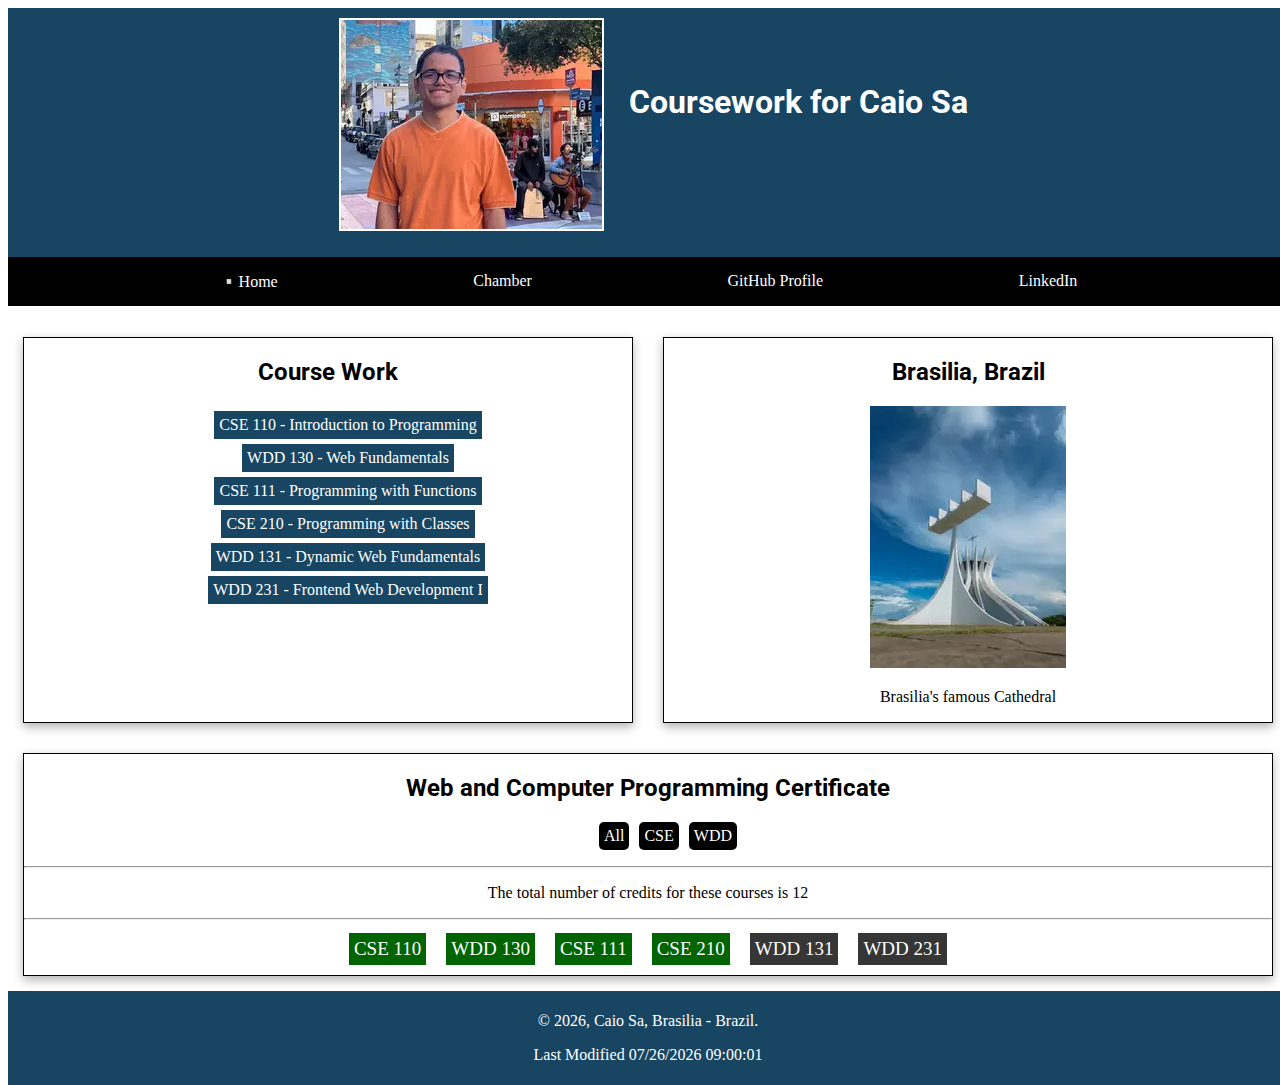
==== index.html @ 1e24691e "add credits to courses" ====
<!DOCTYPE html>
<html lang="en">

<head>
    <meta charset="UTF-8">
    <meta name="author" content="Caio Sa">
    <meta name="description"
        content="This is a project for the WDD 231 class at BYUI showing my portolio and coursework.">
    <meta name="viewport" content="width=device-width, initial-scale=1.0">
    <link rel="stylesheet" href="styles/layout.css">
    <link rel="preconnect" href="https://fonts.googleapis.com">
    <link rel="preconnect" href="https://fonts.gstatic.com" crossorigin>
    <link
        href="https://fonts.googleapis.com/css2?family=Roboto:ital,wght@0,100;0,300;0,400;0,500;0,700;0,900;1,100;1,300;1,400;1,500;1,700;1,900&display=swap"
        rel="stylesheet">
    <title>CourseWork for Caio Sa</title>
</head>

<body>
    <header>
        <div>
            <img src="images/foto_2_30.webp" alt="Caio Sa">
            <h1>Coursework for Caio Sa</h1>
        </div>
        <nav class="navigation">
            <ul>
                <li><a class="active" target="_blank" href="index.html">Home</a></li>
                <li><a target="_blank" href="#">Chamber</a></li>
                <li><a target="_blank" href="https://github.com/caiosabarros">GitHub Profile</a></li>
                <li><a target="_blank" href="https://www.linkedin.com/in/caiosabarros">LinkedIn</a></li>
            </ul>
        </nav>
        <!--should it be here or in main?-->
        <button id="menu">Menu</button>
    </header>
    <main>
        <!--Course Work-->
        <section>
            <h2>Course Work</h2>
            <ul id="coursework"></ul>
        </section>
        <!--Brasilia, Brazil-->
        <section>
            <h2>Brasilia, Brazil</h2>
            <img src="images/pexels-joelalencar-27794156_5_1_65.webp" alt="city of Brasilia">
            <p>Brasilia's famous Cathedral</p>
        </section>
        <!--Web and Computer Programming Certificate-->
        <section>
            <h2>Web and Computer Programming Certificate</h2>
            <ul>
                <li onclick="allCourses()">All</li>
                <li onclick="cseCourses()">CSE</li>
                <li onclick="wddCourses()">WDD</li>
            </ul>
            <hr>
            <p id="credits"></p>
            <hr>
            <div id="courses"></div>
        </section>
    </main>
    <footer>
        <!--copyright symbol and currentyear written using js-->
        <p>&copy; <span id="currentyear"></span>, Caio Sa, Brasilia - Brazil.</p>
        <p id="lastModified"></p>
    </footer>
    <script src="scripts/script.js" defer></script>
    <script src="scripts/getdates.js" defer></script>
    <script src="scripts/courselist.js" defer></script>
</body>

</html>
---- styles/layout.css ----
/* small view navigation */
.navigation a {
    display: none;
}

nav {
    background-color: black;
}

nav a:hover {
    border: 1px solid white;
}

li {
    text-decoration: none;
    list-style: none;
}

/* when the button is clicked - the open class is toggled (added/removed) */

.open a {
    display: block;
}

.active::before {
    content: "▫️";
    /* just a wayfinding symbol for the user */
}

a {
    text-decoration: none;
    color: white
}

#menu {
    font-size: 1.5rem;
    border: 0;
    background: none;
    /*color: #000;*/
    position: absolute;
    top: 1rem;
    right: 1rem;
}

main {
    text-align: center;
}

section {
    border: 1px solid black;
    box-shadow: 0 4px 10px rgba(0, 0, 0, 0.3);
    margin: 15px;
}

#menu::before {
    content: "☰";
    color: white;
}

#menu {
    color: white;
}

#menu.open::before {
    content: "X";
}

h1,
h2 {
    font-family: 'Roboto', sans-serif;
}

header {
    background-color: #174562;
    text-align: center;
}

header div {
    display: flex;
    text-align: center;
    justify-content: center;
    flex-direction: column;
}

header div h1 {
    margin-top: 0px;
    margin-left: 15px;
}

header img {
    margin: 10px;
    border: 2px solid white;
}

h1 {
    color: white;
}

section ul {
    display: flex;
    flex-direction: row;
    justify-content: center;
    text-align: center;
}

section ul li {
    margin: 0 5px;
    background-color: black;
    color: white;
    border-radius: 5px;
    padding: 5px;
    max-width: fit-content;
}

footer {
    text-align: center;
    background-color: #174562;
    color: white;
    padding: 5px 0 5px 0;
}

#coursework {
    display: flex;
    flex-direction: column;
    align-items: center;
}

#coursework li {
    margin: 5px 0 0 0;
    background-color: #174562;
    border-radius: 0;
}

#courses {
    display: flex;
    flex-direction: column;
    justify-content: center;
    text-align: center;
    align-items: center;
}

div img {
    /* width: 100%; */
    height: auto;
    max-width: 261px;
}

section img {
    max-width: 196px;
}

@media screen and (min-width:800px) {
    #menu {
        display: none;
    }

    .navigation a {
        display: block;
    }

    body {
        /* display: grid; */
        height: 100vh;
        width: 100vw;
        text-align: center;
    }

    nav ul {
        display: flex;
        flex-direction: row;
        justify-content: space-evenly;
        padding: 15px;
    }

    nav a:hover {
        border: none;
        text-decoration: overline;
    }

    main {
        display: grid;
        grid-template: auto auto / 1fr 1fr;
    }

    section:last-child {
        grid-column: 1/3;
    }

    nav {
        background-color: black;
    }

    section ul {
        display: flex;
        flex-direction: row;
        justify-content: center;
    }

    #courses {
        display: flex;
        flex-direction: row;
    }

    section ul li {
        margin: 0 5px;
        background-color: black;
        color: white;
        border-radius: 5px;
        padding: 5px;
    }

    section ul li:hover {
        margin: 0 5px;
        color: white;
        border-radius: 5px;
        padding: 5px;
        transform: scale(1.1);
        transition: transform 0.3s ease;
        cursor: pointer;
    }

    #courses p {
        margin: 5px 10px 10px 10px;
    }

    header div {
        flex-direction: row;
    }

    header div h1 {
        margin-top: 75px;
        margin-left: 15px;
    }
}

@media screen and (min-width:1200px) {}
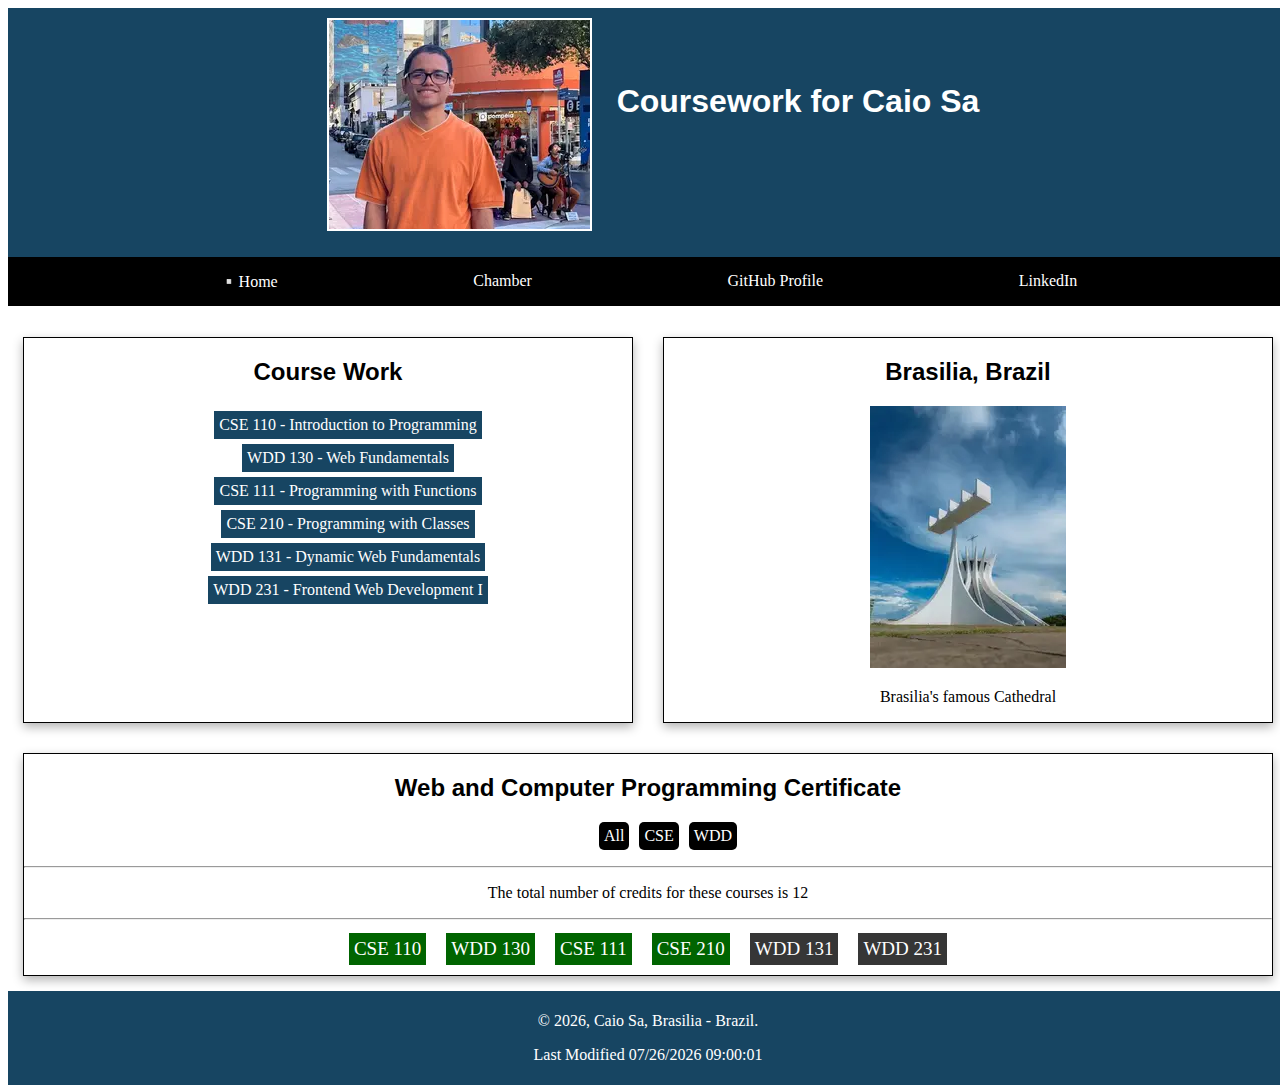
==== commit 765c4bc9: "edit font weights" ====
--- a/index.html
+++ b/index.html
@@ -10,9 +10,7 @@
     <link rel="stylesheet" href="styles/layout.css">
     <link rel="preconnect" href="https://fonts.googleapis.com">
     <link rel="preconnect" href="https://fonts.gstatic.com" crossorigin>
-    <link
-        href="https://fonts.googleapis.com/css2?family=Roboto:ital,wght@0,100;0,300;0,400;0,500;0,700;0,900;1,100;1,300;1,400;1,500;1,700;1,900&display=swap"
-        rel="stylesheet">
+    <link href="href=https://fonts.googleapis.com/css2?family=Roboto:wght@100;400;700&display=swap" rel="stylesheet">
     <title>CourseWork for Caio Sa</title>
 </head>
 
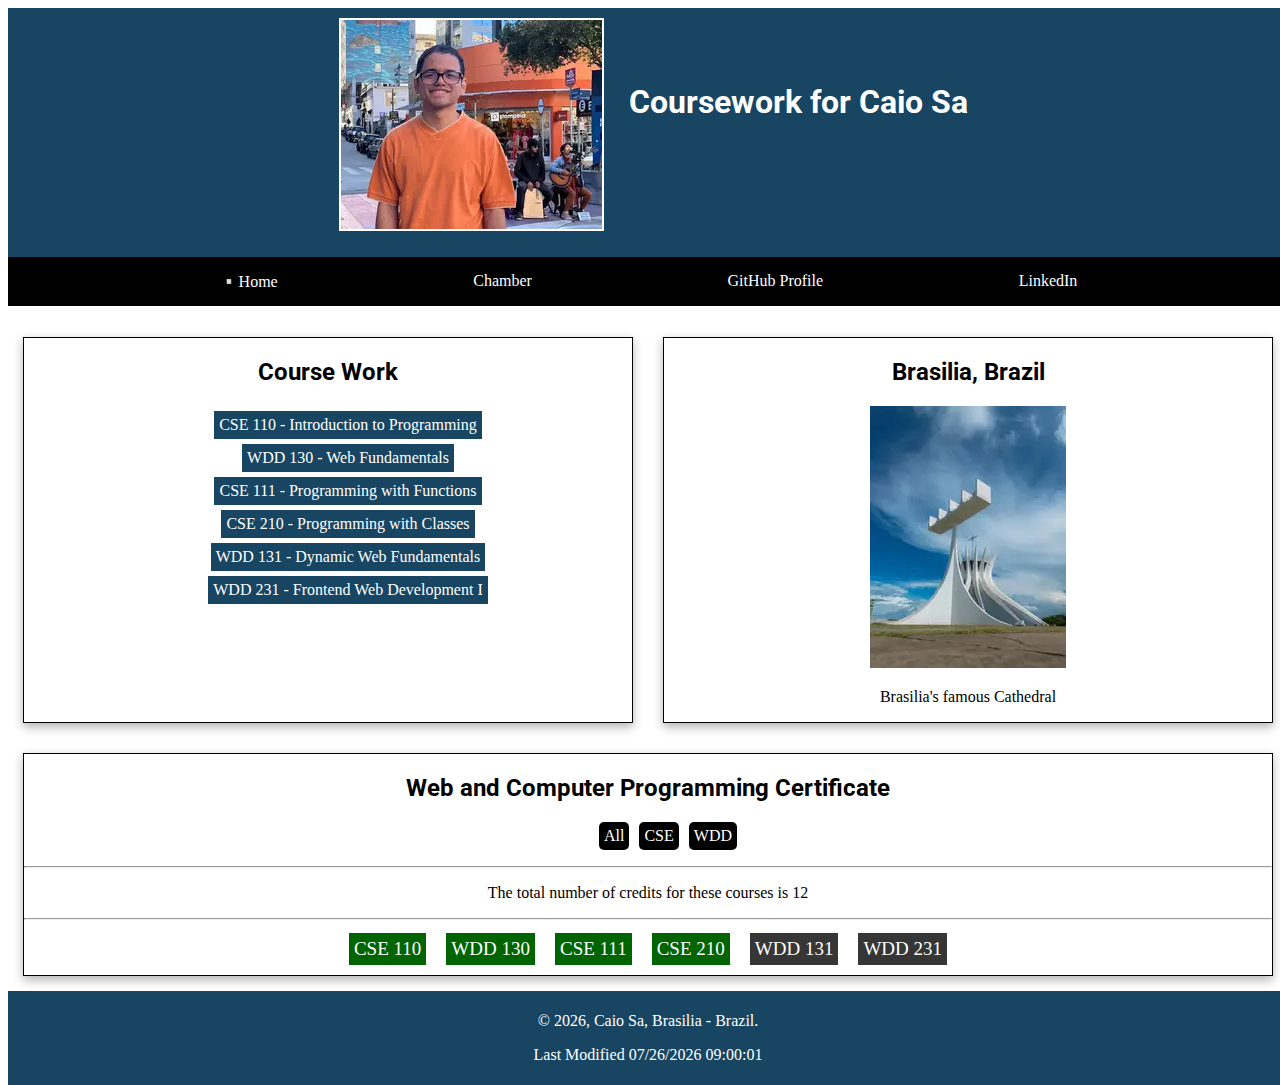
==== commit d958eb61: "fix typo" ====
--- a/index.html
+++ b/index.html
@@ -10,7 +10,7 @@
     <link rel="stylesheet" href="styles/layout.css">
     <link rel="preconnect" href="https://fonts.googleapis.com">
     <link rel="preconnect" href="https://fonts.gstatic.com" crossorigin>
-    <link href="href=https://fonts.googleapis.com/css2?family=Roboto:wght@100;400;700&display=swap" rel="stylesheet">
+    <link href="https://fonts.googleapis.com/css2?family=Roboto:wght@100;400;700&display=swap" rel="stylesheet">
     <title>CourseWork for Caio Sa</title>
 </head>
 
